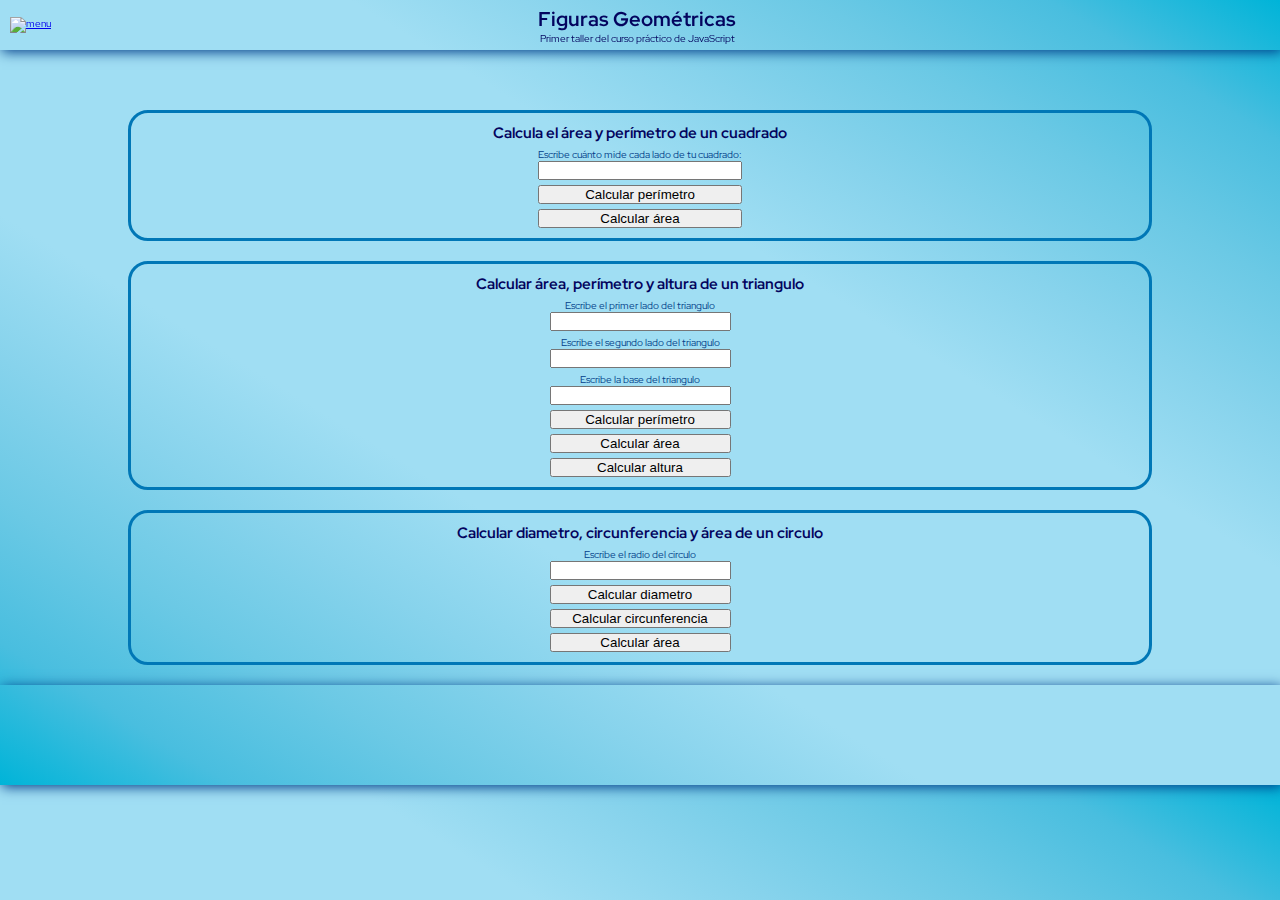
==== index.html @ 2df74455 "renombrado archivo index.html" ====
<!DOCTYPE html>
<html lang="es">
  <head>
    <meta charset="UTF-8" />
    <meta http-equiv="X-UA-Compatible" content="IE=edge" />
    <meta name="viewport" content="width=device-width, initial-scale=1.0" />
    <title>Figuras Geométricas | Curso Practtico JavaScript</title>
    <link rel="stylesheet" href="./css/style.css" />
    <link rel="preconnect" href="https://fonts.googleapis.com" />
    <link rel="preconnect" href="https://fonts.gstatic.com" crossorigin />
    <link
      href="https://fonts.googleapis.com/css2?family=Red+Hat+Display:wght@400;700&display=swap"
      rel="stylesheet"
    />
  </head>

  <body>
    <header>
      <figure class="menu">
        <a href="menuMobile.html">
          <img
            src="https://drive.google.com/uc?id=1Ngc8nL6hUqPT7il2tXhlfXgFFHg79VZH"
            alt="menu"
          />
        </a>
      </figure>
      <section class="titulo">
        <h1>Figuras Geométricas</h1>
        <p>Primer taller del curso práctico de JavaScript</p>
      </section>
    </header>
    <main>
      <!-- Seccion para cuadrados -->
      <section class="cuadrado">
        <h2>Calcula el área y perímetro de un cuadrado</h2>
        <form action="">
          <label for="InputCuadrado"
            >Escribe cuánto mide cada lado de tu cuadrado:
          </label>
          <input type="number" id="InputCuadrado" />
          <button type="button" onclick="calcularPerimetroCuadrado()">
            Calcular perímetro
          </button>
          <button type="button" onclick="calcularAreaCuadrado()">
            Calcular área
          </button>
        </form>
      </section>
      <!-- Seccion para Triangulos -->
      <section class="triangulo">
        <h2>Calcular área, perímetro y altura de un triangulo</h2>
        <form action="">
          <label for="InputTrianguloLado1"
            >Escribe el primer lado del triangulo
          </label>
          <input type="number" id="InputTrianguloLado1" />
          <label for="InputTrianguloLado2"
            >Escribe el segundo lado del triangulo
          </label>
          <input type="number" id="InputTrianguloLado2" />
          <label for="InputTrianguloBase">
            Escribe la base del triangulo
          </label>
          <input type="number" id="InputTrianguloBase" />
          <button type="button" onclick="calcularPerimetroTriangulo()">
            Calcular perímetro
          </button>
          <button type="button" onclick="calcularAreaTriangulo()">
            Calcular área
          </button>
          <button type="button" onclick="calcularAlturaTriangulo()">
            Calcular altura
          </button>
        </form>
      </section>
      <!-- Seccion para Circulos -->
      <section class="circulo">
        <h2>Calcular diametro, circunferencia y área de un circulo</h2>
        <form action="">
          <label for="InputCirculo">Escribe el radio del circulo</label>
          <input type="number" id="InputCirculo" />
          <button type="button" onclick="calcularDiametroCirculo()">
            Calcular diametro
          </button>
          <button type="button" onclick="calcularCircunferenciaCirculo()">
            Calcular circunferencia
          </button>
          <button type="button" onclick="calcularAreaCirculo()">
            Calcular área
          </button>
        </form>
      </section>
    </main>
    <footer></footer>
    <script src="./figuras.js"></script>
  </body>
</html>
---- css/style.css ----
* {
  padding: 0;
  margin: 0;
  box-sizing: border-box;
}

html {
  font-size: 62.5%;
  background-image: linear-gradient(
    to right top,
    #00b4d8,
    #49bedf,
    #6bc9e5,
    #87d3ec,
    #a0def3,
    #a0def3,
    #a0def3,
    #a0def3,
    #87d3ec,
    #6bc9e5,
    #49bedf,
    #00b4d8
  );
  font-family: "Red Hat Display", sans-serif;
}

header {
  width: 100%;
  height: 50px;
  display: flex;
  align-items: center;
  box-shadow: 2px 2px 12px rgb(2, 62, 138);
  position: fixed;
  z-index: 10;
  top: 0;
  color: #03045E;
}

.titulo {
  width: 90%;
  display: flex;
  flex-direction: column;
  justify-content: center;
}

.titulo h1,
.titulo p {
  text-align: center;
}

.menu {
  margin-left: 10px;
  margin-right: 10px;
}

main {
  width: 100%;
  height: auto;
  margin-top: calc(10vh + 20px);
  position: relative;
  z-index: 5;
  display: flex;
  flex-direction: column;
  justify-content: space-around;
  align-items: center;
}

.cuadrado,
.triangulo,
.circulo {
  position: relative;
  width: 80%;
  height: auto;
  padding: 10px 0 10px 0;
  margin-bottom: 20px;
  border: 3px solid #0077b6;
  border-radius: 20px;
  display: flex;
  flex-direction: column;
  text-align: center;
  align-items: center;
}

.cuadrado form,
.triangulo form,
.circulo form {
  display: flex;
  flex-direction: column;
}

.cuadrado h2,
.triangulo h2,
.circulo h2 {
  width: 90%;
  color: #03045E;
}

.cuadrado label,
.triangulo label,
.circulo label {
  margin-top: 5px;
  color: #023E8A;
}

.cuadrado button,
.triangulo button,
.circulo button {
  margin-top: 5px;
}
footer {
  width: 100%;
  height: 100px;
  bottom: 0;
  box-shadow: 2px 2px 12px rgb(2, 62, 138);
}
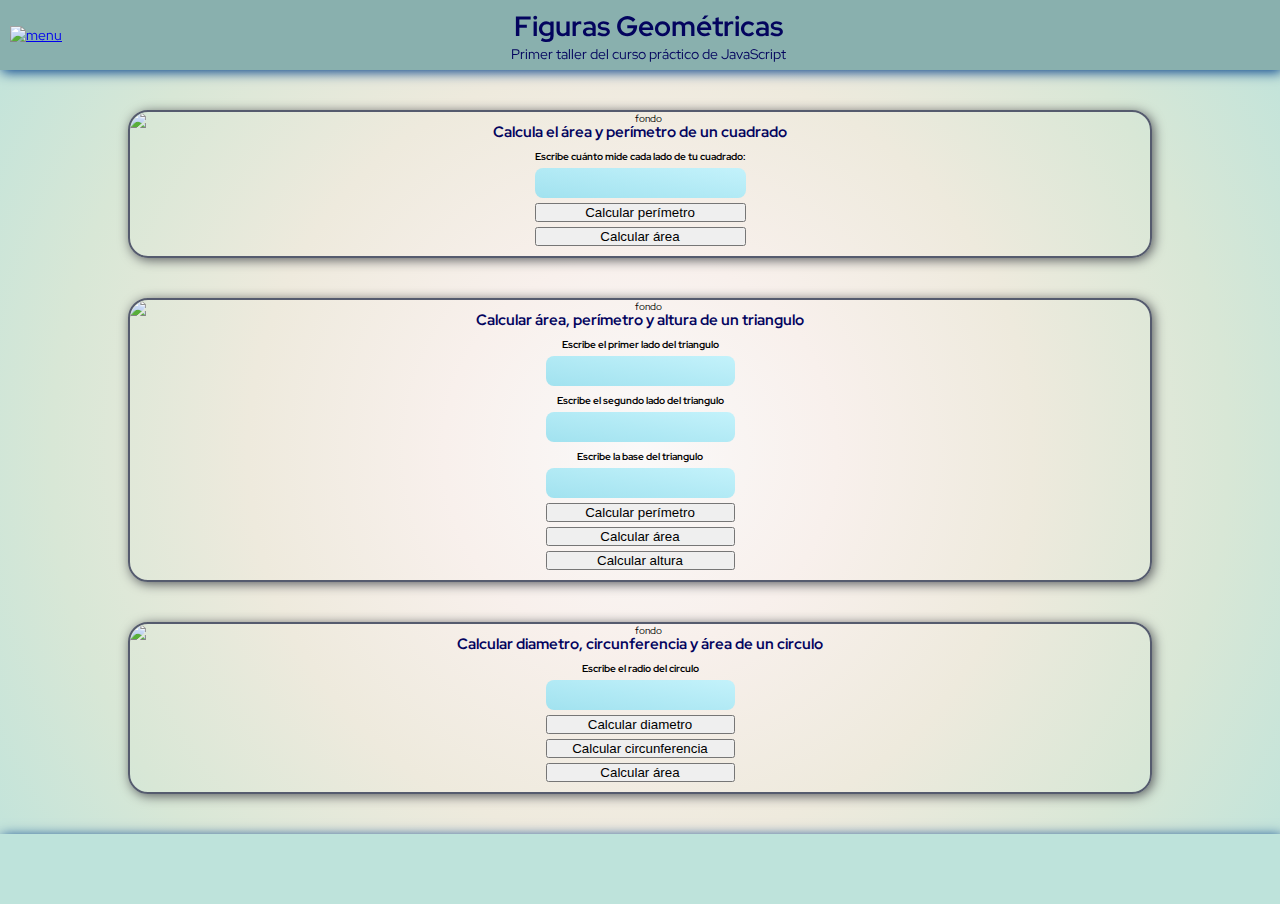
==== commit 163f2a34: "Cambios de color y fondo para contenedores de formularios" ====
--- a/index.html
+++ b/index.html
@@ -32,6 +32,12 @@
     <main>
       <!-- Seccion para cuadrados -->
       <section class="cuadrado">
+        <figure>
+          <img
+            src="https://drive.google.com/uc?id=1W-UdN2GW4URXPpWEoTTxnHI9VQ4De6Hb"
+            alt="fondo"
+          />
+        </figure>
         <h2>Calcula el área y perímetro de un cuadrado</h2>
         <form action="">
           <label for="InputCuadrado"
@@ -48,6 +54,12 @@
       </section>
       <!-- Seccion para Triangulos -->
       <section class="triangulo">
+        <figure>
+          <img
+            src="https://drive.google.com/uc?id=1W-UdN2GW4URXPpWEoTTxnHI9VQ4De6Hb"
+            alt="fondo"
+          />
+        </figure>
         <h2>Calcular área, perímetro y altura de un triangulo</h2>
         <form action="">
           <label for="InputTrianguloLado1"
@@ -75,6 +87,12 @@
       </section>
       <!-- Seccion para Circulos -->
       <section class="circulo">
+        <figure>
+          <img
+            src="https://drive.google.com/uc?id=1W-UdN2GW4URXPpWEoTTxnHI9VQ4De6Hb"
+            alt="fondo"
+          />
+        </figure>
         <h2>Calcular diametro, circunferencia y área de un circulo</h2>
         <form action="">
           <label for="InputCirculo">Escribe el radio del circulo</label>
--- a/css/style.css
+++ b/css/style.css
@@ -6,34 +6,29 @@
 
 html {
   font-size: 62.5%;
-  background-image: linear-gradient(
-    to right top,
-    #00b4d8,
-    #49bedf,
-    #6bc9e5,
-    #87d3ec,
-    #a0def3,
-    #a0def3,
-    #a0def3,
-    #a0def3,
-    #87d3ec,
-    #6bc9e5,
-    #49bedf,
-    #00b4d8
+  background-image: radial-gradient(
+    circle,
+    #faf9f9,
+    #f8f0ec,
+    #eeeadd,
+    #d8e7d6,
+    #bee3db
   );
   font-family: "Red Hat Display", sans-serif;
 }
 
 header {
   width: 100%;
-  height: 50px;
+  height: 70px;
   display: flex;
   align-items: center;
   box-shadow: 2px 2px 12px rgb(2, 62, 138);
-  position: fixed;
-  z-index: 10;
+  position: sticky;
+  z-index: 20;
   top: 0;
-  color: #03045E;
+  color: #03045e;
+  font-size: 1.4rem;
+  background-color: #89b0ae;
 }
 
 .titulo {
@@ -56,9 +51,9 @@
 main {
   width: 100%;
   height: auto;
-  margin-top: calc(10vh + 20px);
+  margin-top: 40px;
   position: relative;
-  z-index: 5;
+  z-index: 10;
   display: flex;
   flex-direction: column;
   justify-content: space-around;
@@ -72,13 +67,33 @@
   width: 80%;
   height: auto;
   padding: 10px 0 10px 0;
-  margin-bottom: 20px;
-  border: 3px solid #0077b6;
+  margin-bottom: 40px;
+  border: 2px solid #555b6e;
   border-radius: 20px;
   display: flex;
   flex-direction: column;
   text-align: center;
   align-items: center;
+  box-shadow: 2px 2px 12px rgb(88, 91, 94);
+}
+
+main figure {
+  position: absolute;
+  width: 100%;
+  height: 100%;
+  left: 0;
+  top: 0;
+  z-index: 0;
+}
+main figure img {
+  position: absolute;
+  width: 100%;
+  height: 100%;
+  top: 0;
+  left: 0;
+  object-fit: cover;
+  border-radius: 20px;
+  z-index: 1;
 }
 
 .cuadrado form,
@@ -86,20 +101,39 @@
 .circulo form {
   display: flex;
   flex-direction: column;
+  z-index: 3;
 }
 
 .cuadrado h2,
 .triangulo h2,
 .circulo h2 {
   width: 90%;
-  color: #03045E;
+  color: #03045e;
+  z-index: 3;
 }
 
 .cuadrado label,
 .triangulo label,
 .circulo label {
+  margin-top: 8px;
+  color: black;
+  font-weight: bold;
+}
+
+input {
+  background-image: linear-gradient(
+    to right top,
+    #a1e2ef,
+    #aae6f2,
+    #b2eaf5,
+    #bbeef8,
+    #c3f2fb
+  );
+  border: none;
+  border-radius: 8px;
+  height: 30px;
+  padding: 6px;
   margin-top: 5px;
-  color: #023E8A;
 }
 
 .cuadrado button,
@@ -109,7 +143,8 @@
 }
 footer {
   width: 100%;
-  height: 100px;
+  height: 70px;
+  background-color: #bee3db;
   bottom: 0;
   box-shadow: 2px 2px 12px rgb(2, 62, 138);
 }
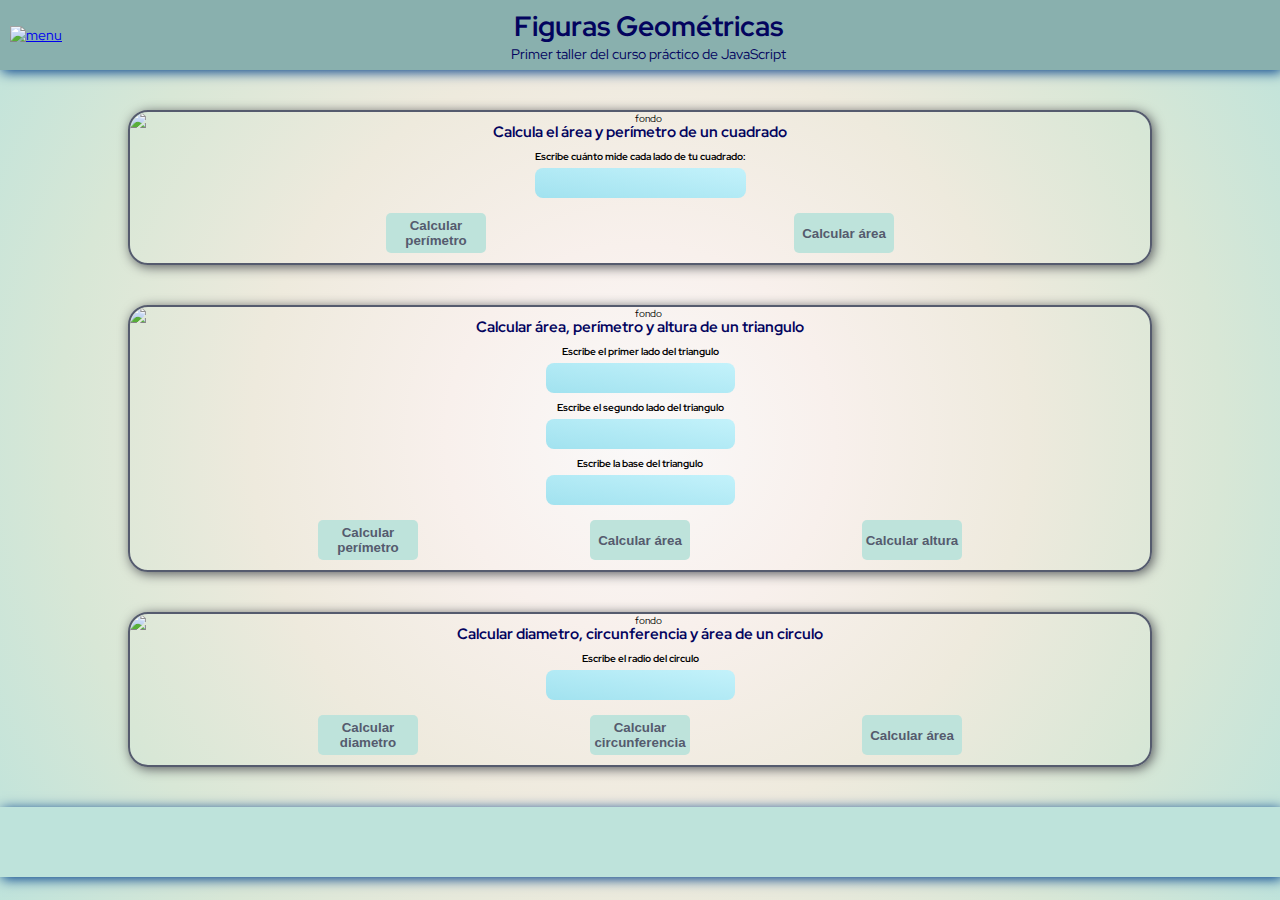
==== commit 3773a747: "Cambios de paleta de color, arreglo en fondo para seccion de cada figura." ====
--- a/index.html
+++ b/index.html
@@ -44,13 +44,15 @@
             >Escribe cuánto mide cada lado de tu cuadrado:
           </label>
           <input type="number" id="InputCuadrado" />
+        </form>
+        <section class="botones">
           <button type="button" onclick="calcularPerimetroCuadrado()">
             Calcular perímetro
           </button>
           <button type="button" onclick="calcularAreaCuadrado()">
             Calcular área
           </button>
-        </form>
+        </section>
       </section>
       <!-- Seccion para Triangulos -->
       <section class="triangulo">
@@ -74,6 +76,8 @@
             Escribe la base del triangulo
           </label>
           <input type="number" id="InputTrianguloBase" />
+        </form>
+        <section class="botones">
           <button type="button" onclick="calcularPerimetroTriangulo()">
             Calcular perímetro
           </button>
@@ -83,7 +87,7 @@
           <button type="button" onclick="calcularAlturaTriangulo()">
             Calcular altura
           </button>
-        </form>
+        </section>
       </section>
       <!-- Seccion para Circulos -->
       <section class="circulo">
@@ -97,6 +101,8 @@
         <form action="">
           <label for="InputCirculo">Escribe el radio del circulo</label>
           <input type="number" id="InputCirculo" />
+        </form>
+        <section class="botones">
           <button type="button" onclick="calcularDiametroCirculo()">
             Calcular diametro
           </button>
@@ -106,7 +112,7 @@
           <button type="button" onclick="calcularAreaCirculo()">
             Calcular área
           </button>
-        </form>
+        </section>
       </section>
     </main>
     <footer></footer>
--- a/css/style.css
+++ b/css/style.css
@@ -136,11 +136,33 @@
   margin-top: 5px;
 }
 
-.cuadrado button,
-.triangulo button,
-.circulo button {
-  margin-top: 5px;
+.botones {
+  width: 80%;
+  display: flex;
+  justify-content: space-around;
+  flex-wrap: wrap;
+  z-index: 3;
 }
+
+.botones button {
+  background-color: #ffd6ba;
+  background-color: #bee3db;
+  color: #555b6e;
+  font-weight: bold;
+  display: inline-block;
+  width: 100px;
+  height: 40px;
+  margin-top: 15px;
+  border: none;
+  border-radius: 5px;
+  cursor: pointer;
+}
+
+.botones button:hover {
+  background-color: rgb(108, 156, 154);
+  color: #faf9f9;
+}
+
 footer {
   width: 100%;
   height: 70px;
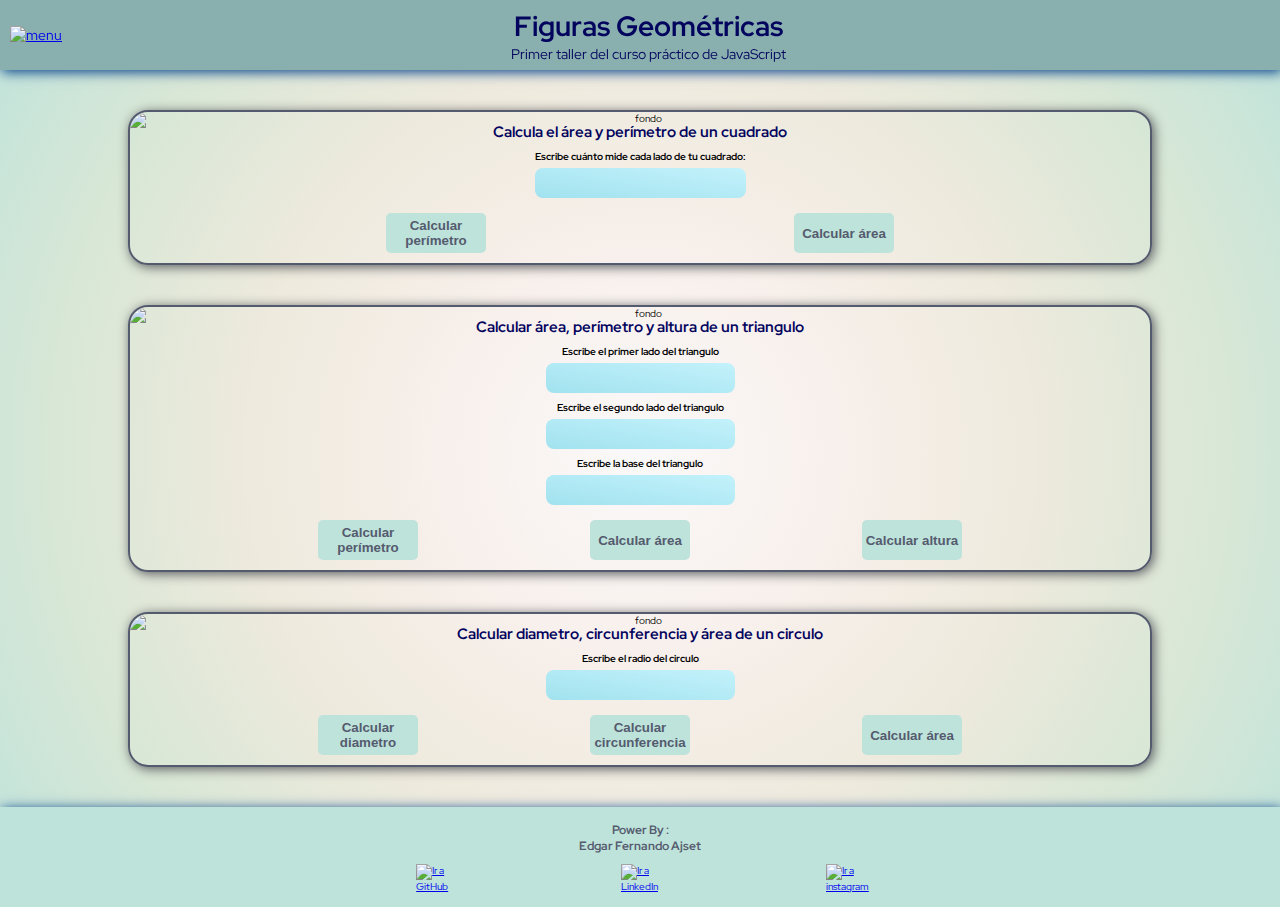
==== commit 4610f4ef: "Footer completo" ====
--- a/index.html
+++ b/index.html
@@ -115,7 +115,50 @@
         </section>
       </section>
     </main>
-    <footer></footer>
+    <footer>
+      <section class="social-media">
+        <h3>Power By : <br>
+          Edgar Fernando Ajset</h3>
+        <section class="logos">
+        <figure>
+          <a href="https://github.com/FernandoAjset/" target="_blank">
+            <img
+              src="https://drive.google.com/uc?id=1nhN0jcrJrMhHpePiDE4Lxt1JlXDVxz8z"
+              alt="Ir a GitHub"
+            />
+          </a>
+        </figure>
+        <figure>
+          <a
+            href="https://www.linkedin.com/in/edgar-fernando-ajset-nimacach%C3%A9-3a52951ba"
+            target="_blank"
+          >
+            <img
+              src="https://drive.google.com/uc?id=1bY2-toZvia3-bJoyFigq8_E5yG10ic9_"
+              alt="Ir a LinkedIn"
+            />
+          </a>
+        </figure>
+        <figure>
+          <a href="https://www.instagram.com/fer_ajset/" target="_blank">
+            <img
+              src="https://drive.google.com/uc?id=1N0WnSO_V3N_Ec3ncPsi51YH8d2Wk9HsR"
+              alt="Ir a instagram"
+            />
+          </a>
+        </figure>
+      </section>
+      </section>
+
+      <!-- <section class="contacto">
+        <figure>
+          <img src="" alt="Mandar correo" />
+        </figure>
+        <figure>
+          <img src="" alt="Donar por Paypal" />
+        </figure>
+      </section> -->
+    </footer>
     <script src="./figuras.js"></script>
   </body>
 </html>
--- a/css/style.css
+++ b/css/style.css
@@ -165,8 +165,47 @@
 
 footer {
   width: 100%;
-  height: 70px;
+  height: 100px;
   background-color: #bee3db;
   bottom: 0;
   box-shadow: 2px 2px 12px rgb(2, 62, 138);
-}
+  display: flex;
+  justify-content: center;
+}
+
+.social-media {
+  width: 80%;
+  display: flex;
+  flex-direction: column;
+  align-items: center;
+  justify-content: center;
+}
+
+.social-media h3 {
+  color: #555b6e;
+  display: flex;
+  width: 40%;
+  text-align: center;
+  align-items: center;
+  margin-bottom: 10px;
+}
+
+.social-media h3:nth-child(1) {
+  width: auto;
+}
+
+.logos {
+  display: flex;
+  width: 60%;
+  justify-content: space-around;
+}
+
+.logos figure,
+.logos image {
+  width: 38px;
+}
+
+.contacto {
+  width: 50%;
+  display: flex;
+}
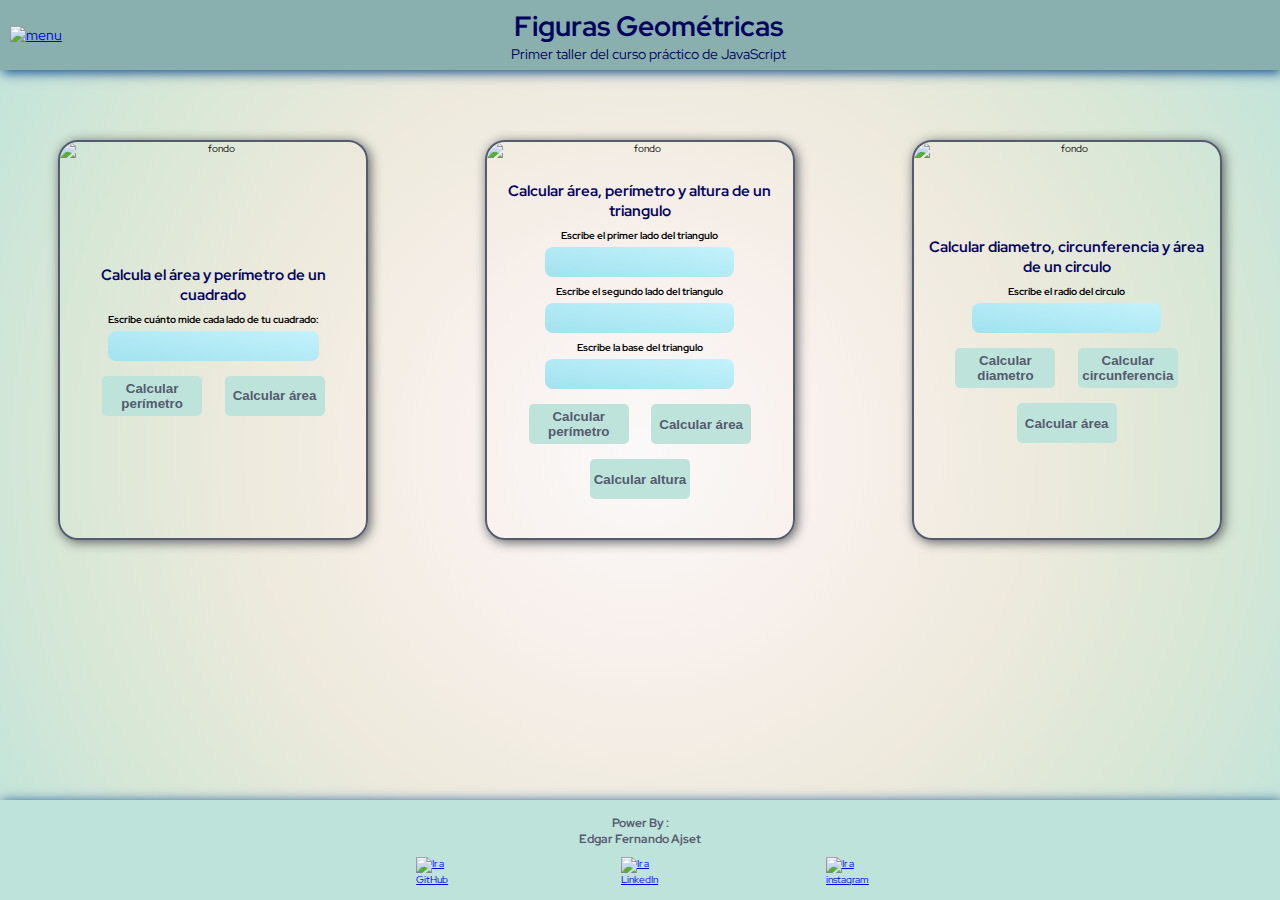
==== commit 959a1db1: "Cambios al responsive: Mejoras a la posición del footer, main" ====
--- a/index.html
+++ b/index.html
@@ -6,6 +6,16 @@
     <meta name="viewport" content="width=device-width, initial-scale=1.0" />
     <title>Figuras Geométricas | Curso Practtico JavaScript</title>
     <link rel="stylesheet" href="./css/style.css" />
+    <link
+      rel="stylesheet"
+      href="css/tablet.css"
+      media="screen and (min-width: 600px)"
+    />
+    <link
+    rel="stylesheet"
+    href="css/desktop.css"
+    media="screen and (min-width: 800px)"
+  />
     <link rel="preconnect" href="https://fonts.googleapis.com" />
     <link rel="preconnect" href="https://fonts.gstatic.com" crossorigin />
     <link
@@ -43,7 +53,7 @@
           <label for="InputCuadrado"
             >Escribe cuánto mide cada lado de tu cuadrado:
           </label>
-          <input type="number" id="InputCuadrado" />
+          <input type="number" id="InputCuadrado" required />
         </form>
         <section class="botones">
           <button type="button" onclick="calcularPerimetroCuadrado()">
@@ -117,37 +127,39 @@
     </main>
     <footer>
       <section class="social-media">
-        <h3>Power By : <br>
-          Edgar Fernando Ajset</h3>
+        <h3>
+          Power By : <br />
+          Edgar Fernando Ajset
+        </h3>
         <section class="logos">
-        <figure>
-          <a href="https://github.com/FernandoAjset/" target="_blank">
-            <img
-              src="https://drive.google.com/uc?id=1nhN0jcrJrMhHpePiDE4Lxt1JlXDVxz8z"
-              alt="Ir a GitHub"
-            />
-          </a>
-        </figure>
-        <figure>
-          <a
-            href="https://www.linkedin.com/in/edgar-fernando-ajset-nimacach%C3%A9-3a52951ba"
-            target="_blank"
-          >
-            <img
-              src="https://drive.google.com/uc?id=1bY2-toZvia3-bJoyFigq8_E5yG10ic9_"
-              alt="Ir a LinkedIn"
-            />
-          </a>
-        </figure>
-        <figure>
-          <a href="https://www.instagram.com/fer_ajset/" target="_blank">
-            <img
-              src="https://drive.google.com/uc?id=1N0WnSO_V3N_Ec3ncPsi51YH8d2Wk9HsR"
-              alt="Ir a instagram"
-            />
-          </a>
-        </figure>
-      </section>
+          <figure>
+            <a href="https://github.com/FernandoAjset/" target="_blank">
+              <img
+                src="https://drive.google.com/uc?id=1nhN0jcrJrMhHpePiDE4Lxt1JlXDVxz8z"
+                alt="Ir a GitHub"
+              />
+            </a>
+          </figure>
+          <figure>
+            <a
+              href="https://www.linkedin.com/in/edgar-fernando-ajset-nimacach%C3%A9-3a52951ba"
+              target="_blank"
+            >
+              <img
+                src="https://drive.google.com/uc?id=1bY2-toZvia3-bJoyFigq8_E5yG10ic9_"
+                alt="Ir a LinkedIn"
+              />
+            </a>
+          </figure>
+          <figure>
+            <a href="https://www.instagram.com/fer_ajset/" target="_blank">
+              <img
+                src="https://drive.google.com/uc?id=1N0WnSO_V3N_Ec3ncPsi51YH8d2Wk9HsR"
+                alt="Ir a instagram"
+              />
+            </a>
+          </figure>
+        </section>
       </section>
 
       <!-- <section class="contacto">
--- a/css/style.css
+++ b/css/style.css
@@ -15,6 +15,8 @@
     #bee3db
   );
   font-family: "Red Hat Display", sans-serif;
+  /* position: relative;
+   */
 }
 
 header {
@@ -52,6 +54,7 @@
   width: 100%;
   height: auto;
   margin-top: 40px;
+  margin-bottom: 40px;
   position: relative;
   z-index: 10;
   display: flex;
@@ -64,7 +67,7 @@
 .triangulo,
 .circulo {
   position: relative;
-  width: 80%;
+  width: 300px;
   height: auto;
   padding: 10px 0 10px 0;
   margin-bottom: 40px;
@@ -75,6 +78,10 @@
   text-align: center;
   align-items: center;
   box-shadow: 2px 2px 12px rgb(88, 91, 94);
+}
+
+.circulo {
+  margin-bottom: 0;
 }
 
 main figure {
@@ -167,7 +174,6 @@
   width: 100%;
   height: 100px;
   background-color: #bee3db;
-  bottom: 0;
   box-shadow: 2px 2px 12px rgb(2, 62, 138);
   display: flex;
   justify-content: center;
--- a/css/tablet.css
+++ b/css/tablet.css
@@ -0,0 +1,17 @@
+@media (min-width: 600px) {
+
+  main {
+    height: 1000px;
+  }
+  .cuadrado,
+  .triangulo,
+  .circulo {
+    width: 310px;
+    height: 400px;
+    align-items: center;
+    justify-content: center;
+  }
+  footer {
+    position: absolute;
+  }
+}
--- a/css/desktop.css
+++ b/css/desktop.css
@@ -0,0 +1,44 @@
+@media (min-width: 800px) {
+  html {
+    position: absolute;
+    width: 100%;
+    min-height: 100%;
+    height: auto;
+  }
+
+  main {
+    min-height: 800px;
+    height: auto;
+    flex-direction: row;
+    flex-wrap: wrap;
+  }
+  .cuadrado,
+  .triangulo,
+  .circulo {
+    min-width: 310px;
+    margin: 0 20px 20px 20px;
+    height: 400px;
+  }
+  .circulo {
+    margin-bottom: 0;
+  }
+  footer {
+    position: absolute;
+    bottom: -40;
+  }
+}
+
+@media (min-width: 1024px) {
+  main {
+    min-height: 500px;
+  }
+  .cuadrado,
+  .triangulo,
+  .circulo {
+    margin: 0 10px 40px 10px;
+  }
+  footer {
+    position: absolute;
+    bottom: 0;
+  }
+}
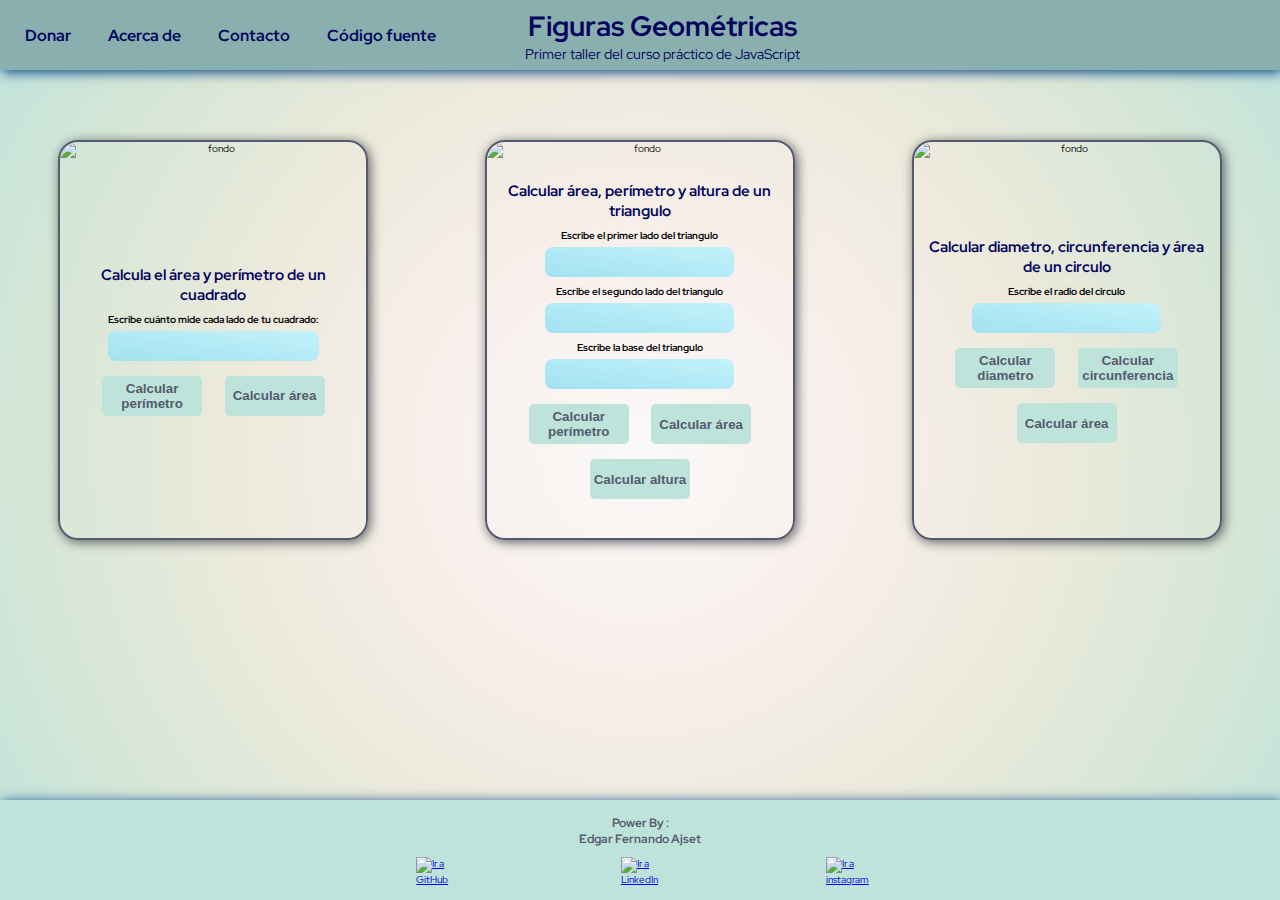
==== commit 3483d4da: "Terminado diseño Responsive" ====
--- a/index.html
+++ b/index.html
@@ -12,10 +12,10 @@
       media="screen and (min-width: 600px)"
     />
     <link
-    rel="stylesheet"
-    href="css/desktop.css"
-    media="screen and (min-width: 800px)"
-  />
+      rel="stylesheet"
+      href="css/desktop.css"
+      media="screen and (min-width: 800px)"
+    />
     <link rel="preconnect" href="https://fonts.googleapis.com" />
     <link rel="preconnect" href="https://fonts.gstatic.com" crossorigin />
     <link
@@ -34,6 +34,21 @@
           />
         </a>
       </figure>
+      <section class="menu-desk">
+        <a
+          href="https://www.paypal.com/paypalme/EAjset?locale.x=es_XC"
+          target="_blank"
+          ><h3>Donar</h3>
+        </a>
+        <a href="https://fernandoajset.github.io/Web/" target="_blank"
+          ><h3>Acerca de</h3></a
+        >
+        <a
+          href="mailto:fernando_ajset@hotmail.com?subject=Contacto&body=Me dirijo a usted porque me interesa su trabajo como desarrollador"
+          ><h3>Contacto</h3>
+        </a>
+        <a href="https://github.com/FernandoAjset/AppCalculosFiguras" target="_blank"><h3>Código fuente</h3></a>
+      </section>
       <section class="titulo">
         <h1>Figuras Geométricas</h1>
         <p>Primer taller del curso práctico de JavaScript</p>
--- a/css/style.css
+++ b/css/style.css
@@ -24,6 +24,7 @@
   height: 70px;
   display: flex;
   align-items: center;
+  justify-content: space-between;
   box-shadow: 2px 2px 12px rgb(2, 62, 138);
   position: sticky;
   z-index: 20;
@@ -33,6 +34,15 @@
   background-color: #89b0ae;
 }
 
+.menu-desk {
+  display: none;
+}
+.menu {
+  width: 10%;
+}
+.menu img {
+  width: 60%;
+}
 .titulo {
   width: 90%;
   display: flex;
@@ -43,6 +53,7 @@
 .titulo h1,
 .titulo p {
   text-align: center;
+  width: auto;
 }
 
 .menu {
--- a/css/desktop.css
+++ b/css/desktop.css
@@ -5,7 +5,6 @@
     min-height: 100%;
     height: auto;
   }
-
   main {
     min-height: 800px;
     height: auto;
@@ -29,6 +28,41 @@
 }
 
 @media (min-width: 1024px) {
+  header {
+    justify-content: space-around;
+  }
+  .menu {
+    display: none;
+  }
+  .menu-desk {
+    display: flex;
+    position: relative;
+    width: 40%;
+  }
+  .menu-desk h3 {
+    margin-right: 12px;
+  }
+  .menu-desk a {
+    text-decoration: none;
+    color: #03045e;
+    width: auto;
+    padding-left: 25px;
+  }
+  .menu-desk a:hover {
+    color: #3639bb;
+  }
+  .titulo {
+    width: 60%;
+    display: flex;
+    position: relative;
+  }
+  .titulo h1,
+  .titulo p {
+    width: 300px;
+    display: flex;
+    text-align: start;
+    justify-content: center;
+  }
   main {
     min-height: 500px;
   }
